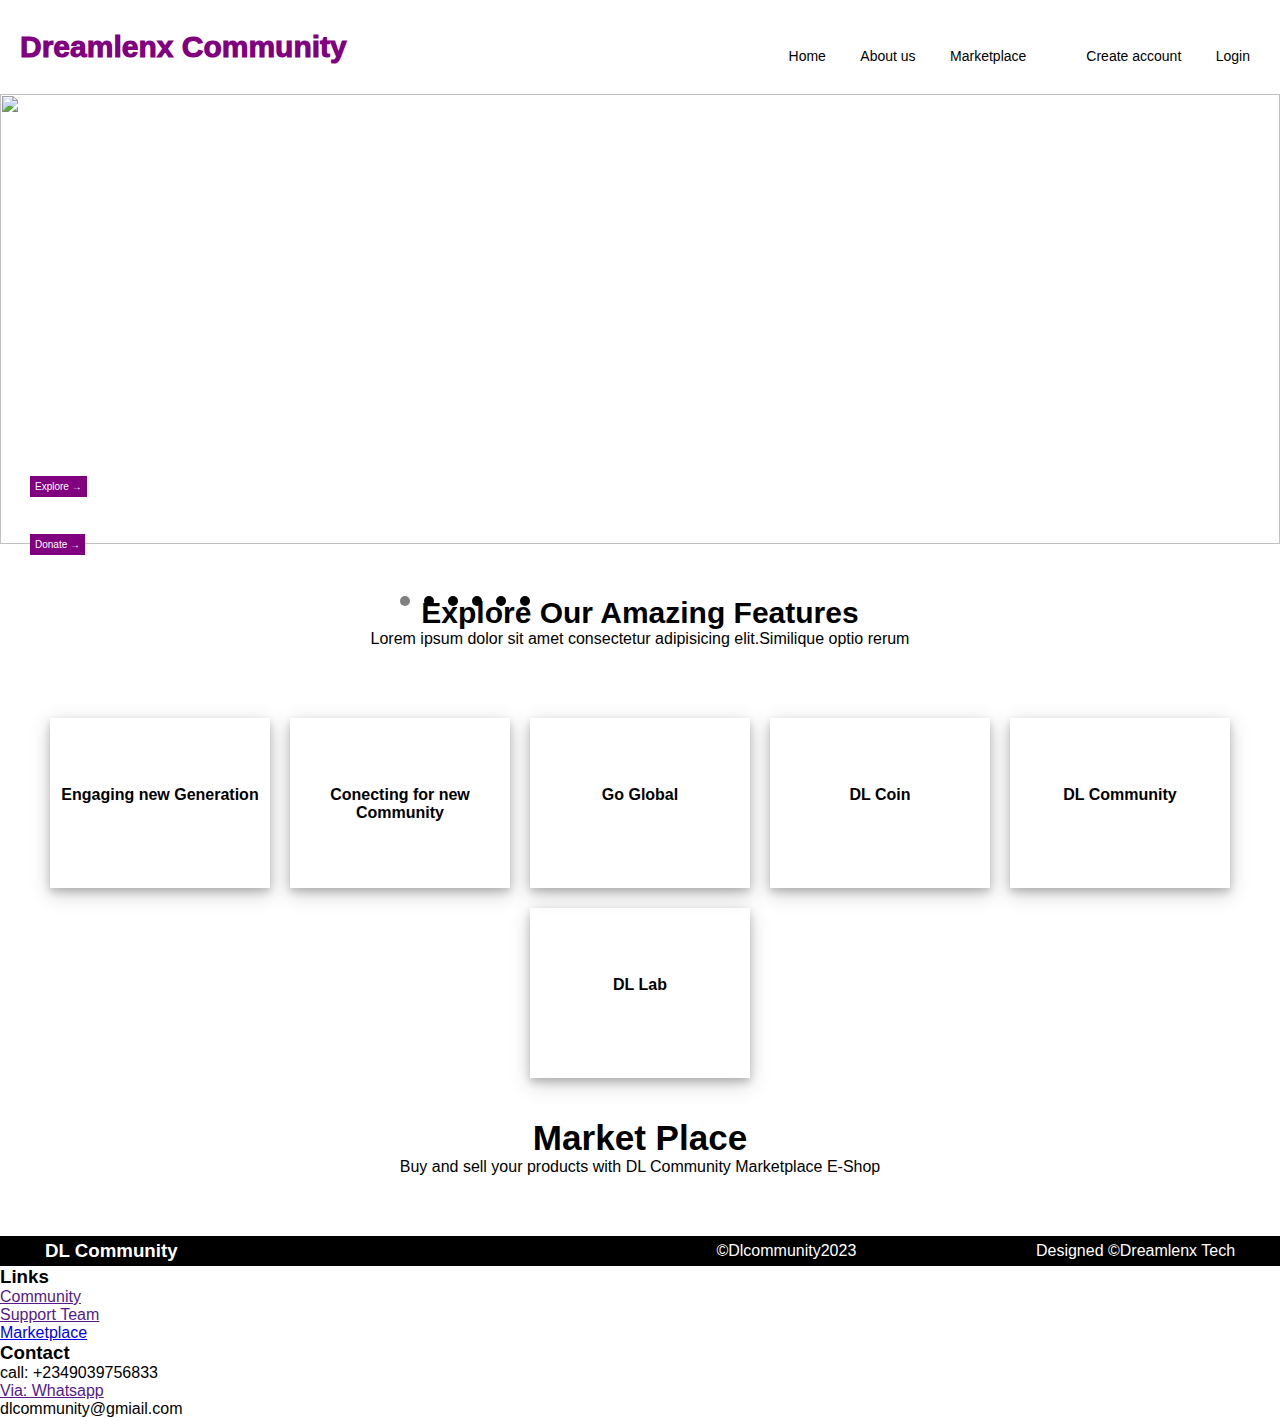
==== index.html @ 5ee7d1d6 "Add files via upload" ====
<!DOCTYPE html>
<html lang="en">
<head>
    <meta charset="UTF-8">
    <meta http-equiv="X-UA-Compatible" content="IE=edge">
    <meta name="viewport" content="width=device-width, initial-scale=1.0">
     <title>Dreamlenx Community</title>
    <link rel="stylesheet" href="style.css">
    <script src="https://kit.fontawesome.com/58b7424050.js" crossorigin="anonymous"></script>
</head>
<body>
    <div class="container">
        <div class="navbar">
        <label class="logo">Dreamlenx Community</label>
            <nav>
                <ul id="menulist">
                    <li><a href="">Home</a></li>
                    <li><a href="">About us</a></li>
                    <li><a href="file:///C:/Users/user/OneDrive/Desktop/DL%20Community/marketplace.html">Marketplace</a><li>
                    <li><a href="Create account.html">Create account</a></li>
                    <li><a href="Login.html">Login</a></li>
                </ul>
            </nav>
            <label class="icon"><i class="fa fa-bars" onclick="togglemenu()"></i></label>
        </div>
        
        <div class="slideshow-container">

    <div class="mySlides fade">
      <img src="IMG1.jpg" width="100%">
    </div>
    
    <div class="mySlides fade">
      <img src="IMG2.jpg" width="100%">
    </div>
    
    <div class="mySlides fade">
      <img src="IMG3.jpg" width="100%">
    </div>
     <div class="mySlides fade">
      <img src="IMG4.jpg" width="100%">
    </div>
     
    <div class="mySlides fade">
      <img src="IMG5.jpg" width="100%">
    </div>
    
    <div class="mySlides fade">
      <img src="IMG6.jpg" style="width:100%">
    </div>

    <div class="text">
      <span>Securing an endless Connection With the Globe</span><br>
      <button><a href="Register.html">Explore &#8594</a></button><br>

                                          <div class="text-align:right">
                                           
                                           <button><a href="Donate.html">Donate &#8594</a></button>
                                                   </div>

    <div style="text-align:right">
      <span class="dot"></span> 
      <span class="dot"></span> 
      <span class="dot"></span>
      <span class="dot"></span> 
      <span class="dot"></span> 
      <span class="dot"></span>
      
    </div>

    </div>
    <br>
    <div class="features">
      <span id="explore">Explore Our Amazing Features</span>
      <p>Lorem ipsum dolor sit amet consectetur adipisicing elit.Similique optio rerum</p>
  </div>
  
  <div class="feature-container">
      <div><label id="fonticon"><i class="fa-solid fa-globe"></i></label><br>Engaging new Generation</div>
      <div><label id="fonticon"><i class="fa-solid fa-people-arrows"></i></label><br>Conecting for new Community</div>
      <div><label id="fonticon"><i class="fa-regular fa-paper-plane"></i></label><br>Go Global</div>
      <div><label id="fonticon"><i class="fa-bars fa-dollar"></i></label><br>DL Coin</div>

  </i></label>
      <div><label id="fonticon"><i class="fa-solid fa-people-group"></i></label><br>DL Community</div>
      <div><label id="fonticon"><i class="fa-regular fa-hospital"></i></label><br>DL Lab</div>
  </div>

  <div class="features">
    <span id="explore"><h3>Market Place</h3></span>
    <p>Buy and sell your products with DL Community Marketplace E-Shop</p>
</div>

  <div class="footer">
      
          <h3>DL Community</h3>
          <a href=""><i class="fa-brands fa-twitter"></i></a>
          <a href=""><i class="fa-brands fa-facebook"></i></a>
          <a href=""><i class="fa-brands fa-instagram"></i></a>
          <a href=""><i class="fa-brands fa-telegram"></i></a><br>
          <span>&#169Dlcommunity2023</span><br>
          <span>Designed &#169Dreamlenx Tech</span>
      </div>
  
      <div class="links">
          <h3>Links</h3>
          <a href="">Community</a><br>
          <a href="">Support Team</a><br>
          <a href="file:///C:/Users/user/OneDrive/Desktop/DL%20Community/marketplace.html">Marketplace</a>
      </div>
      <div class="contact">
          <h3>Contact</h3>
          <span>call: +2349039756833</span><br>
          <a href="">Via: Whatsapp</a><br>
          <span href="">dlcommunity@gmiail.com</span>
      </div>
  </div>
    </div>
<script>
  let slideIndex = 0;
    showSlides();
    
    function showSlides() {
      let i;
      let slides = document.getElementsByClassName("mySlides");
      let dots = document.getElementsByClassName("dot");
      for (i = 0; i < slides.length; i++) {
        slides[i].style.display = "none";  
      }
      slideIndex++;
      if (slideIndex > slides.length) {slideIndex = 1}    
      for (i = 0; i < dots.length; i++) {
        dots[i].className = dots[i].className.replace(" active", "");
      }
      slides[slideIndex-1].style.display = "block";  
      dots[slideIndex-1].className += " active";
      setTimeout(showSlides, 4500); // Change image every 2 seconds
    }

var menulist = document.getElementById("menulist")
menulist.style.maxHeight = "0px"
function togglemenu(){
  if(menulist.style.maxHeight == "0px"){
    menulist.style.maxHeight = "150px"
  }
  else{
    menulist.style.maxHeight = "0px"
  }
}
</script>


</body>
</html>
---- style.css ----
*{
    margin: 0;
    padding: 0;
    font-family: Arial, Helvetica, sans-serif;
}
/*.container{
    width: 100%;
    min-height: 100vh;
    padding-left: 8%;
    padding-right: 8%;
    box-sizing: border-box;
    overflow: hidden;
}*/
.navbar{
    width: 100%;
    display: flex;
    align-items: center;
}
.logo{
    font-weight: 1000;
    cursor: pointer;
    margin: 30px 20px;
    font-size: 30px;
    color: #800080;
}
.icon{
    width: 20px;
    cursor: pointer;
    display: none;
}
nav{
    flex: 1;
    text-align: right;
}
nav ul li{
    list-style-type: none;
    display: inline-block;
    margin-right: 30px;
}
nav ul li a{
    text-decoration: none;
    color: #000;
    font-size: 14px;
}
nav ul li a:hover{
    color: #ff0000;
}


/* Slideshow container */
.slideshow-container {
    width: 100%;
    height: 450px;
  }
  
  .slideshow-container img{
    width: 100%;
    height: 450px;
    object-fit: fill;
  }
  
  .text{
    position: absolute;
    top: 30%;
    font-size: 50px;
    font-weight: bolder;
    width: 500px;
    color: #ffffff;
    margin-left: 30px;
  }
  button{
    background-color: #800080;
    border: none;
    padding: 5px;
    font-size: 10px;
  
  }
  button a{
    text-decoration: none;
    color: #ffffff;
  }
  /* The dots/bullets/indicators */
  .dot {
    height: 10px;
    width: 10px;
    background-color: #000000;
    border-radius: 50%;
    display: inline-block;
    transition: background-color 0.6s ease;
  }
  
  .active {
    background-color: #808080;
  }
  
  /* Fading animation */
  .fade {
    animation-name: fade;
    animation-duration: 1.5s;
  }
  
  @keyframes fade {
    from {opacity: .4} 
    to {opacity: 1}
  }
  
  .features{
    margin-top: 30px;
    text-align: center;
  }
  
  .feature-container{
    margin-top: 60px;
    display: flex;
    flex-wrap: wrap;
    justify-content: center;
    align-items: center;
  }
  .feature-container > div{
    width: 200px;
    height: 150px;
    margin: 10px;
    padding: 10px;
    font-weight: bold;
    text-align: center;
    transition: transform.2s;
    box-shadow: 0 4px 8px 0 rgba(0, 0, 0, 0.2), 0 6px 20px 0 rgba(0, 0, 0, 0.19);
  }
  .feature-container > div:hover{
    transform: translateY(-20px);
  }
  #fonticon{
    color: #800080;
    font-size: 50px;
  }
  #explore{
    font-size: 30px;
    font-weight: bolder;
  }
  
  
  .footer{
    display: flex;
    flex-wrap: wrap;
    margin-top: 60px;
    background-color: #000000;
    color: #ffffff;
    justify-content: space-around;
    line-height: 30px;
  }
  .footer a{
    text-decoration: none;
    color: #ffffff;
    font-size: 20px;
  }
  .footer a:hover{
    color: #ff0000;
  }
  @media only screen and (max-width:600px){
    nav ul{
      width: 100%;
      background-color: #808080;
      position: absolute;
      top: 75px;
      right: 0;
      z-index: 2;

    }
    nav ul li{
      display: block;
      margin-top: 10px;
      margin-bottom: 10px;
    }
    
    nav ul li a {
      color: #ffffff;
    }
    .icon{
      display: block;
    }
    #menulist{
      overflow: hidden;
      transition: 2s;
    }

    .slideshow-container img{
      width: 100%;
      height: auto;
    }

    .text{
      position: absolute;
      top: 30%;
      width: 250px;
      font-size: 15px;
      font-weight: 900px;
      color: #24dd1e23;
      text-align: center;
    }
    #explore{
      font-size: 15px;
      font-weight: 900px;
    }
    .feature-container > div{
      width: 150px;
      height: 100px;
      font-size: 15px;
    }
    #fonticon{
      color: #800080;
      font-size: 30px;
    }

    .footer{
      justify-content: space-between;
      font-size: 10px;
    }
    .footer a{
      font-size: 10px;
    }
    .dot{
      width: 5px;
      height: 5px;
    }
    .slideshow-container {
      width: 100%;
      height: 220px;
    }
  }
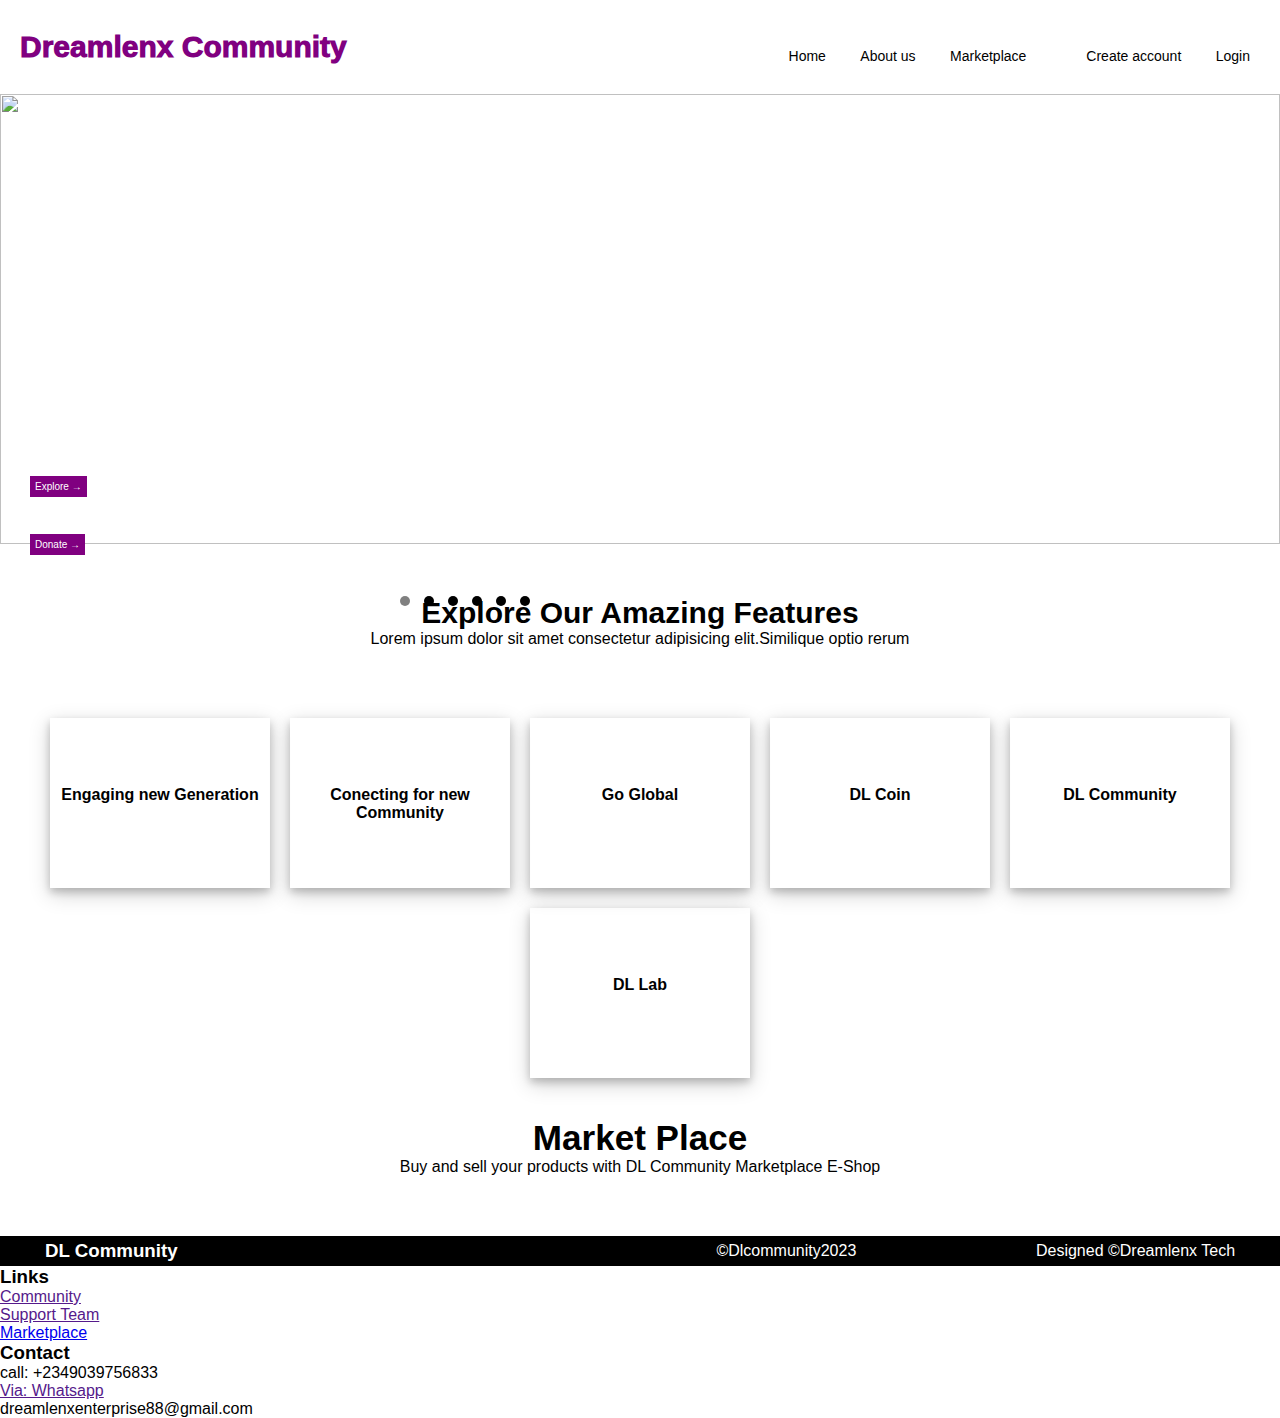
==== commit 7e29fe53: "Update index.html" ====
--- a/index.html
+++ b/index.html
@@ -112,7 +112,7 @@
           <h3>Contact</h3>
           <span>call: +2349039756833</span><br>
           <a href="">Via: Whatsapp</a><br>
-          <span href="">dlcommunity@gmiail.com</span>
+          <span href="">dreamlenxenterprise88@gmail.com</span>
       </div>
   </div>
     </div>
@@ -151,4 +151,4 @@
 
 
 </body>
-</html>+</html>
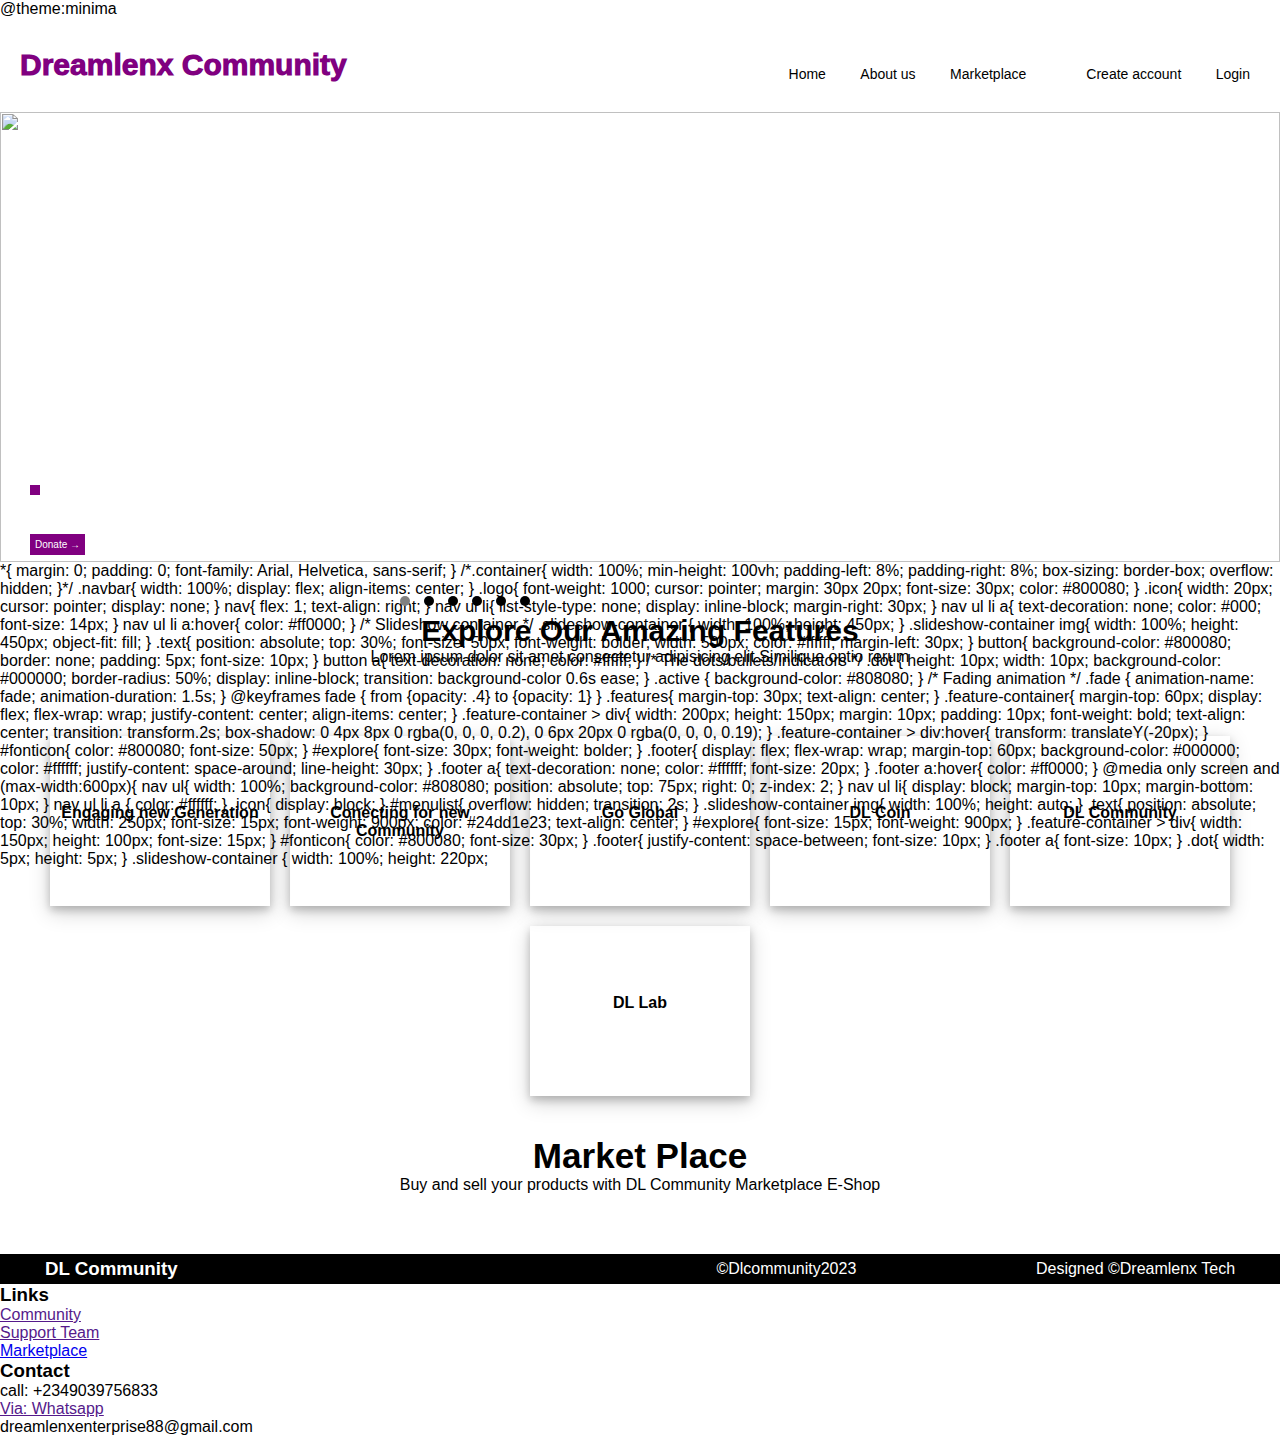
==== commit e67ad75e: "Update index.html" ====
--- a/index.html
+++ b/index.html
@@ -1,6 +1,7 @@
 <!DOCTYPE html>
 <html lang="en">
 <head>
+    @theme:minima
     <meta charset="UTF-8">
     <meta http-equiv="X-UA-Compatible" content="IE=edge">
     <meta name="viewport" content="width=device-width, initial-scale=1.0">
@@ -51,7 +52,7 @@
 
     <div class="text">
       <span>Securing an endless Connection With the Globe</span><br>
-      <button><a href="Register.html">Explore &#8594</a></button><br>
+      <button><a href="Register.html"><Explore &#8594</a></button><br>
 
                                           <div class="text-align:right">
                                            
@@ -148,7 +149,233 @@
   }
 }
 </script>
-
+*{
+    margin: 0;
+    padding: 0;
+    font-family: Arial, Helvetica, sans-serif;
+}
+/*.container{
+    width: 100%;
+    min-height: 100vh;
+    padding-left: 8%;
+    padding-right: 8%;
+    box-sizing: border-box;
+    overflow: hidden;
+}*/
+.navbar{
+    width: 100%;
+    display: flex;
+    align-items: center;
+}
+.logo{
+    font-weight: 1000;
+    cursor: pointer;
+    margin: 30px 20px;
+    font-size: 30px;
+    color: #800080;
+}
+.icon{
+    width: 20px;
+    cursor: pointer;
+    display: none;
+}
+nav{
+    flex: 1;
+    text-align: right;
+}
+nav ul li{
+    list-style-type: none;
+    display: inline-block;
+    margin-right: 30px;
+}
+nav ul li a{
+    text-decoration: none;
+    color: #000;
+    font-size: 14px;
+}
+nav ul li a:hover{
+    color: #ff0000;
+}
+
+
+/* Slideshow container */
+.slideshow-container {
+    width: 100%;
+    height: 450px;
+  }
+  
+  .slideshow-container img{
+    width: 100%;
+    height: 450px;
+    object-fit: fill;
+  }
+  
+  .text{
+    position: absolute;
+    top: 30%;
+    font-size: 50px;
+    font-weight: bolder;
+    width: 500px;
+    color: #ffffff;
+    margin-left: 30px;
+  }
+  button{
+    background-color: #800080;
+    border: none;
+    padding: 5px;
+    font-size: 10px;
+  
+  }
+  button a{
+    text-decoration: none;
+    color: #ffffff;
+  }
+  /* The dots/bullets/indicators */
+  .dot {
+    height: 10px;
+    width: 10px;
+    background-color: #000000;
+    border-radius: 50%;
+    display: inline-block;
+    transition: background-color 0.6s ease;
+  }
+  
+  .active {
+    background-color: #808080;
+  }
+  
+  /* Fading animation */
+  .fade {
+    animation-name: fade;
+    animation-duration: 1.5s;
+  }
+  
+  @keyframes fade {
+    from {opacity: .4} 
+    to {opacity: 1}
+  }
+  
+  .features{
+    margin-top: 30px;
+    text-align: center;
+  }
+  
+  .feature-container{
+    margin-top: 60px;
+    display: flex;
+    flex-wrap: wrap;
+    justify-content: center;
+    align-items: center;
+  }
+  .feature-container > div{
+    width: 200px;
+    height: 150px;
+    margin: 10px;
+    padding: 10px;
+    font-weight: bold;
+    text-align: center;
+    transition: transform.2s;
+    box-shadow: 0 4px 8px 0 rgba(0, 0, 0, 0.2), 0 6px 20px 0 rgba(0, 0, 0, 0.19);
+  }
+  .feature-container > div:hover{
+    transform: translateY(-20px);
+  }
+  #fonticon{
+    color: #800080;
+    font-size: 50px;
+  }
+  #explore{
+    font-size: 30px;
+    font-weight: bolder;
+  }
+  
+  
+  .footer{
+    display: flex;
+    flex-wrap: wrap;
+    margin-top: 60px;
+    background-color: #000000;
+    color: #ffffff;
+    justify-content: space-around;
+    line-height: 30px;
+  }
+  .footer a{
+    text-decoration: none;
+    color: #ffffff;
+    font-size: 20px;
+  }
+  .footer a:hover{
+    color: #ff0000;
+  }
+  @media only screen and (max-width:600px){
+    nav ul{
+      width: 100%;
+      background-color: #808080;
+      position: absolute;
+      top: 75px;
+      right: 0;
+      z-index: 2;
+
+    }
+    nav ul li{
+      display: block;
+      margin-top: 10px;
+      margin-bottom: 10px;
+    }
+    
+    nav ul li a {
+      color: #ffffff;
+    }
+    .icon{
+      display: block;
+    }
+    #menulist{
+      overflow: hidden;
+      transition: 2s;
+    }
+
+    .slideshow-container img{
+      width: 100%;
+      height: auto;
+    }
+
+    .text{
+      position: absolute;
+      top: 30%;
+      width: 250px;
+      font-size: 15px;
+      font-weight: 900px;
+      color: #24dd1e23;
+      text-align: center;
+    }
+    #explore{
+      font-size: 15px;
+      font-weight: 900px;
+    }
+    .feature-container > div{
+      width: 150px;
+      height: 100px;
+      font-size: 15px;
+    }
+    #fonticon{
+      color: #800080;
+      font-size: 30px;
+    }
+
+    .footer{
+      justify-content: space-between;
+      font-size: 10px;
+    }
+    .footer a{
+      font-size: 10px;
+    }
+    .dot{
+      width: 5px;
+      height: 5px;
+    }
+    .slideshow-container {
+      width: 100%;
+      height: 220px;
 
 </body>
 </html>
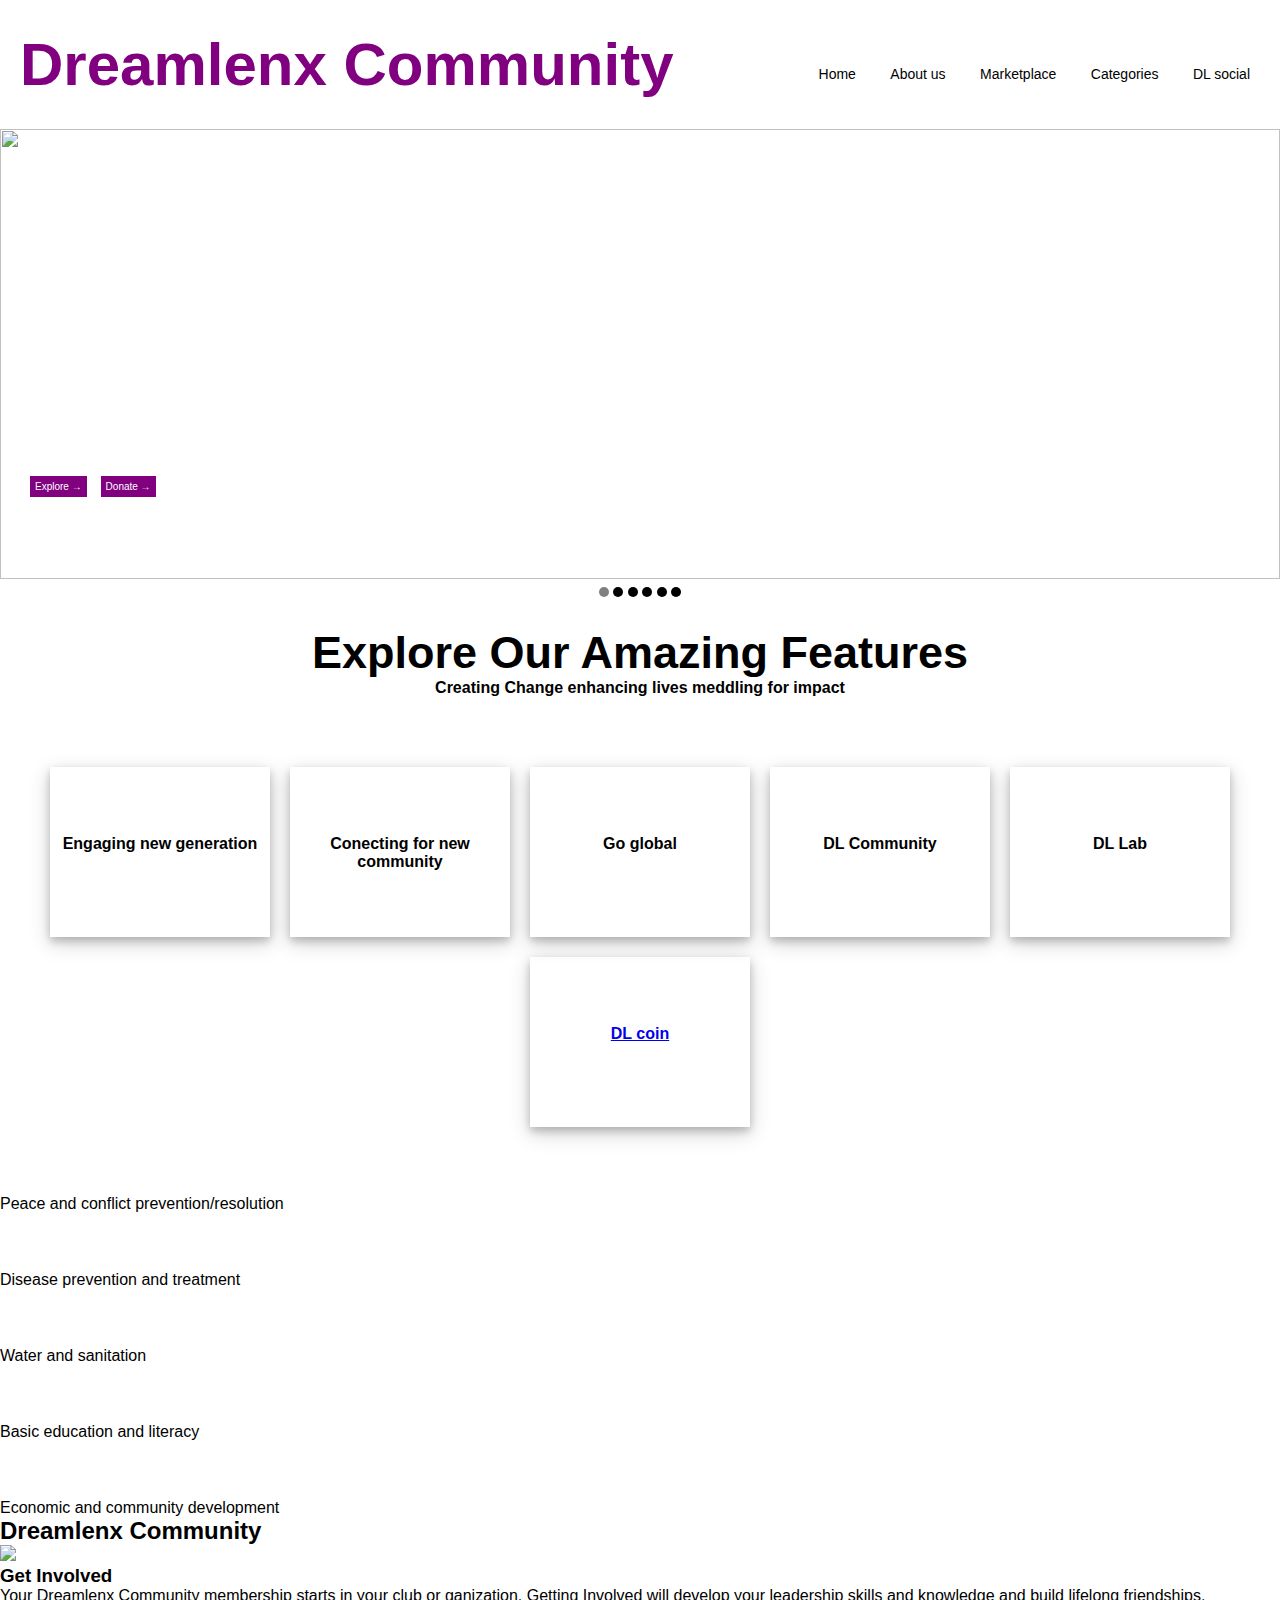
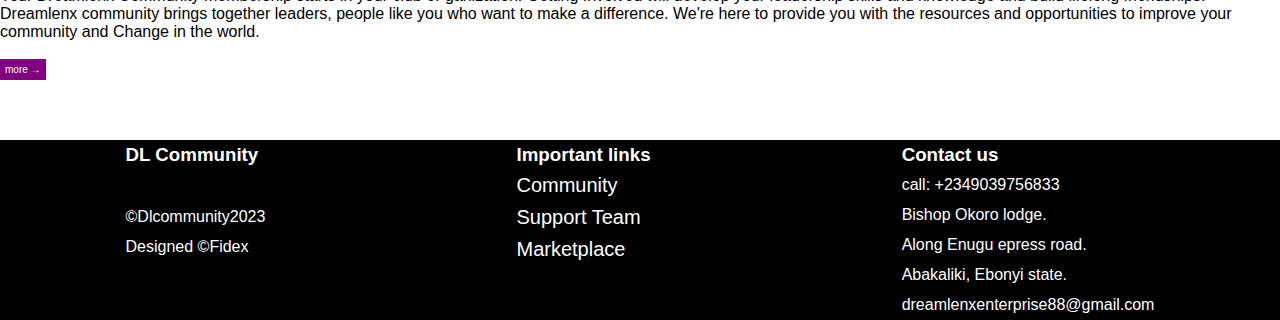
==== commit 1e7ff0fa: "Update index.html" ====
--- a/index.html
+++ b/index.html
@@ -1,65 +1,59 @@
 <!DOCTYPE html>
 <html lang="en">
 <head>
-    @theme:minima
     <meta charset="UTF-8">
     <meta http-equiv="X-UA-Compatible" content="IE=edge">
     <meta name="viewport" content="width=device-width, initial-scale=1.0">
-     <title>Dreamlenx Community</title>
+    <title>DL Community</title>
     <link rel="stylesheet" href="style.css">
     <script src="https://kit.fontawesome.com/58b7424050.js" crossorigin="anonymous"></script>
 </head>
 <body>
     <div class="container">
         <div class="navbar">
-        <label class="logo">Dreamlenx Community</label>
+            <label class="logo"><h1>Dreamlenx Community</h1></label>
             <nav>
                 <ul id="menulist">
-                    <li><a href="">Home</a></li>
-                    <li><a href="">About us</a></li>
-                    <li><a href="file:///C:/Users/user/OneDrive/Desktop/DL%20Community/marketplace.html">Marketplace</a><li>
-                    <li><a href="Create account.html">Create account</a></li>
-                    <li><a href="Login.html">Login</a></li>
+                    <li><a href="#">Home</a></li>
+                    <li><a href=" https://mbamobioma1.github.io/Aboutdreamlenx/">About us</a></li>
+                    <li><a href="">Marketplace</a></li>
+                    <li><a href="">Categories</a></li>
+                    <li><a href="">DL social</a></li>
                 </ul>
             </nav>
             <label class="icon"><i class="fa fa-bars" onclick="togglemenu()"></i></label>
         </div>
-        
+        <!--slide container-->
         <div class="slideshow-container">
-
-    <div class="mySlides fade">
-      <img src="IMG1.jpg" width="100%">
+          <div class="text">
+            <span>Securing an Endless Connection With the Globe</span><br>
+            <button id="first-button"><a href="">Explore &#8594</a></button>
+            <button id="second-button"><a href="">Donate &#8594</a></button>
+          </div>
+    <div class="mySlides">
+      <img src="image/IMG-20230222-WA0031.jpg" width="100%">
     </div>
     
-    <div class="mySlides fade">
-      <img src="IMG2.jpg" width="100%">
+    <div class="mySlides">
+      <img src="image/IMG-20230222-WA0032.jpg" width="100%">
     </div>
     
-    <div class="mySlides fade">
-      <img src="IMG3.jpg" width="100%">
+    <div class="mySlides">
+      <img src="image/IMG-20230222-WA0033.jpg" width="100%">
     </div>
-     <div class="mySlides fade">
-      <img src="IMG4.jpg" width="100%">
-    </div>
-     
-    <div class="mySlides fade">
-      <img src="IMG5.jpg" width="100%">
+     <div class="mySlides">
+      <img src="image/IMG-20230222-WA0034.jpg" width="100%">
     </div>
     
-    <div class="mySlides fade">
-      <img src="IMG6.jpg" style="width:100%">
+    <div class="mySlides">
+      <img src="image/IMG-20230222-WA0035.jpg" width="100%">
+    </div>
+    
+    <div class="mySlides">
+      <img src="image/IMG-20230222-WA0036.jpg" style="width:100%">
     </div>
 
-    <div class="text">
-      <span>Securing an endless Connection With the Globe</span><br>
-      <button><a href="Register.html"><Explore &#8594</a></button><br>
-
-                                          <div class="text-align:right">
-                                           
-                                           <button><a href="Donate.html">Donate &#8594</a></button>
-                                                   </div>
-
-    <div style="text-align:right">
+    <div style="text-align:center">
       <span class="dot"></span> 
       <span class="dot"></span> 
       <span class="dot"></span>
@@ -71,52 +65,71 @@
 
     </div>
     <br>
+    <!--feature section-->
     <div class="features">
-      <span id="explore">Explore Our Amazing Features</span>
-      <p>Lorem ipsum dolor sit amet consectetur adipisicing elit.Similique optio rerum</p>
+      <span id="explore"><h2>Explore Our Amazing Features</h2></span>
+      <p><b>Creating Change enhancing lives meddling for impact</b></p>
   </div>
   
   <div class="feature-container">
-      <div><label id="fonticon"><i class="fa-solid fa-globe"></i></label><br>Engaging new Generation</div>
-      <div><label id="fonticon"><i class="fa-solid fa-people-arrows"></i></label><br>Conecting for new Community</div>
-      <div><label id="fonticon"><i class="fa-regular fa-paper-plane"></i></label><br>Go Global</div>
-      <div><label id="fonticon"><i class="fa-bars fa-dollar"></i></label><br>DL Coin</div>
-
-  </i></label>
+      <div><label id="fonticon"><i class="fa fa-globe"></i></label><br>Engaging new generation</div>
+      <div><label id="fonticon"><i class="fa-solid fa-people-arrows"></i></label><br>Conecting for new community</div>
+      <div><label id="fonticon"><i class="fa-regular fa-paper-plane"></i></label><br>Go global</div>
       <div><label id="fonticon"><i class="fa-solid fa-people-group"></i></label><br>DL Community</div>
-      <div><label id="fonticon"><i class="fa-regular fa-hospital"></i></label><br>DL Lab</div>
+      <div><label id="fonticon"><i class="fa-sharp fa-regular fa-hospital"></i></label><br>DL Lab</div>
+      <div><a href=" https://mbamobioma1.github.io/DLCOIN/"><label id="fonticon"><i class="fa-solid fa-dollar-sign"></i></label><br>DL coin</a></div>
+  </div>
+  <!--other features section-->
+  <div class="other-features">
+    <div><label id="fonticon"><i class="fa-sharp fa-solid fa-dove"></i></label><br>Peace and conflict prevention/resolution</div>
+    <div><label id="fonticon"><i class="fa-solid fa-stethoscope"></i></label><br>Disease prevention and treatment</div>
+      <div><label id="fonticon"><i class="fa-solid fa-hand-holding-droplet"></i></label><br>Water and sanitation</div>
+      <div><label id="fonticon"><i class="fa-solid fa-book-open"></i></label><br>Basic education and literacy</div>
+      <div><label id="fonticon"><i class="fa-solid fa-coins"></i></label><br>Economic and community development</div>
+  </div>
+  <!--abour dreamlenx community-->
+  <div class="dreamlenx">
+    <div class="about"><h2>Dreamlenx Community</h2></div>
+    <div class="dl-container">
+      <div class="dreamlenx-image"><img src="image/IMG-20230222-WA0032.jpg" width="600px"></div>
+      <div class="dreamlenx-text">
+        <h3>Get Involved</h3><p>Your Dreamlenx Community membership starts in your club or ganization. Getting Involved
+        will develop your leadership skills and knowledge and build lifelong friendships. Dreamlenx community
+          brings together leaders, people like you who want to make a difference. We're here to provide you with the resources and opportunities 
+          to improve your community and Change in the world.
+        </p><br>
+           <button id="third-buton"><a href=" https://mbamobioma1.github.io/Aboutdreamlenx/">more &#8594</a></button>
+      </div>
+    </div>
   </div>
 
-  <div class="features">
-    <span id="explore"><h3>Market Place</h3></span>
-    <p>Buy and sell your products with DL Community Marketplace E-Shop</p>
-</div>
-
   <div class="footer">
-      
+      <div class="dlcoin">
           <h3>DL Community</h3>
-          <a href=""><i class="fa-brands fa-twitter"></i></a>
-          <a href=""><i class="fa-brands fa-facebook"></i></a>
-          <a href=""><i class="fa-brands fa-instagram"></i></a>
-          <a href=""><i class="fa-brands fa-telegram"></i></a><br>
+          <a href="https://twitter.com/dreamlenxdl?t=bgx2Nark7jpQ6wtkDCt9-A&s=09"><i class="fa-brands fa-twitter"></i></a>
+          <a href="https://www.facebook.com/profile.php?id=100083560576432&mibextid=ZbWKwL"><i class="fa-brands fa-facebook"></i></a>
+          <a href="https://wa.me/message/JB4ZBSTYV53KM1"><i class="fa-brands fa-whatsapp"></i></a>
+          <a href="https://t.me/DLInsider"><i class="fa-brands fa-telegram"></i></a><br>
           <span>&#169Dlcommunity2023</span><br>
-          <span>Designed &#169Dreamlenx Tech</span>
+          <span>Designed &#169Fidex</span>
       </div>
   
       <div class="links">
-          <h3>Links</h3>
+          <h3>Important links</h3>
           <a href="">Community</a><br>
           <a href="">Support Team</a><br>
-          <a href="file:///C:/Users/user/OneDrive/Desktop/DL%20Community/marketplace.html">Marketplace</a>
+          <a href="">Marketplace</a>
       </div>
       <div class="contact">
-          <h3>Contact</h3>
+          <h3>Contact us</h3>
           <span>call: +2349039756833</span><br>
-          <a href="">Via: Whatsapp</a><br>
-          <span href="">dreamlenxenterprise88@gmail.com</span>
+          <span>Bishop Okoro lodge.<br> Along Enugu epress road.<br> Abakaliki, Ebonyi state.</span><br>
+          <span>dreamlenxenterprise88@gmail.com</span>
       </div>
   </div>
     </div>
+
+
 <script>
   let slideIndex = 0;
     showSlides();
@@ -142,240 +155,13 @@
 menulist.style.maxHeight = "0px"
 function togglemenu(){
   if(menulist.style.maxHeight == "0px"){
-    menulist.style.maxHeight = "150px"
+    menulist.style.maxHeight = "100vh"
   }
   else{
-    menulist.style.maxHeight = "0px"
+    menulist.style.maxHeight= "0px"
   }
 }
 </script>
-*{
-    margin: 0;
-    padding: 0;
-    font-family: Arial, Helvetica, sans-serif;
-}
-/*.container{
-    width: 100%;
-    min-height: 100vh;
-    padding-left: 8%;
-    padding-right: 8%;
-    box-sizing: border-box;
-    overflow: hidden;
-}*/
-.navbar{
-    width: 100%;
-    display: flex;
-    align-items: center;
-}
-.logo{
-    font-weight: 1000;
-    cursor: pointer;
-    margin: 30px 20px;
-    font-size: 30px;
-    color: #800080;
-}
-.icon{
-    width: 20px;
-    cursor: pointer;
-    display: none;
-}
-nav{
-    flex: 1;
-    text-align: right;
-}
-nav ul li{
-    list-style-type: none;
-    display: inline-block;
-    margin-right: 30px;
-}
-nav ul li a{
-    text-decoration: none;
-    color: #000;
-    font-size: 14px;
-}
-nav ul li a:hover{
-    color: #ff0000;
-}
-
-
-/* Slideshow container */
-.slideshow-container {
-    width: 100%;
-    height: 450px;
-  }
-  
-  .slideshow-container img{
-    width: 100%;
-    height: 450px;
-    object-fit: fill;
-  }
-  
-  .text{
-    position: absolute;
-    top: 30%;
-    font-size: 50px;
-    font-weight: bolder;
-    width: 500px;
-    color: #ffffff;
-    margin-left: 30px;
-  }
-  button{
-    background-color: #800080;
-    border: none;
-    padding: 5px;
-    font-size: 10px;
-  
-  }
-  button a{
-    text-decoration: none;
-    color: #ffffff;
-  }
-  /* The dots/bullets/indicators */
-  .dot {
-    height: 10px;
-    width: 10px;
-    background-color: #000000;
-    border-radius: 50%;
-    display: inline-block;
-    transition: background-color 0.6s ease;
-  }
-  
-  .active {
-    background-color: #808080;
-  }
-  
-  /* Fading animation */
-  .fade {
-    animation-name: fade;
-    animation-duration: 1.5s;
-  }
-  
-  @keyframes fade {
-    from {opacity: .4} 
-    to {opacity: 1}
-  }
-  
-  .features{
-    margin-top: 30px;
-    text-align: center;
-  }
-  
-  .feature-container{
-    margin-top: 60px;
-    display: flex;
-    flex-wrap: wrap;
-    justify-content: center;
-    align-items: center;
-  }
-  .feature-container > div{
-    width: 200px;
-    height: 150px;
-    margin: 10px;
-    padding: 10px;
-    font-weight: bold;
-    text-align: center;
-    transition: transform.2s;
-    box-shadow: 0 4px 8px 0 rgba(0, 0, 0, 0.2), 0 6px 20px 0 rgba(0, 0, 0, 0.19);
-  }
-  .feature-container > div:hover{
-    transform: translateY(-20px);
-  }
-  #fonticon{
-    color: #800080;
-    font-size: 50px;
-  }
-  #explore{
-    font-size: 30px;
-    font-weight: bolder;
-  }
-  
-  
-  .footer{
-    display: flex;
-    flex-wrap: wrap;
-    margin-top: 60px;
-    background-color: #000000;
-    color: #ffffff;
-    justify-content: space-around;
-    line-height: 30px;
-  }
-  .footer a{
-    text-decoration: none;
-    color: #ffffff;
-    font-size: 20px;
-  }
-  .footer a:hover{
-    color: #ff0000;
-  }
-  @media only screen and (max-width:600px){
-    nav ul{
-      width: 100%;
-      background-color: #808080;
-      position: absolute;
-      top: 75px;
-      right: 0;
-      z-index: 2;
-
-    }
-    nav ul li{
-      display: block;
-      margin-top: 10px;
-      margin-bottom: 10px;
-    }
-    
-    nav ul li a {
-      color: #ffffff;
-    }
-    .icon{
-      display: block;
-    }
-    #menulist{
-      overflow: hidden;
-      transition: 2s;
-    }
-
-    .slideshow-container img{
-      width: 100%;
-      height: auto;
-    }
-
-    .text{
-      position: absolute;
-      top: 30%;
-      width: 250px;
-      font-size: 15px;
-      font-weight: 900px;
-      color: #24dd1e23;
-      text-align: center;
-    }
-    #explore{
-      font-size: 15px;
-      font-weight: 900px;
-    }
-    .feature-container > div{
-      width: 150px;
-      height: 100px;
-      font-size: 15px;
-    }
-    #fonticon{
-      color: #800080;
-      font-size: 30px;
-    }
-
-    .footer{
-      justify-content: space-between;
-      font-size: 10px;
-    }
-    .footer a{
-      font-size: 10px;
-    }
-    .dot{
-      width: 5px;
-      height: 5px;
-    }
-    .slideshow-container {
-      width: 100%;
-      height: 220px;
 
 </body>
 </html>
